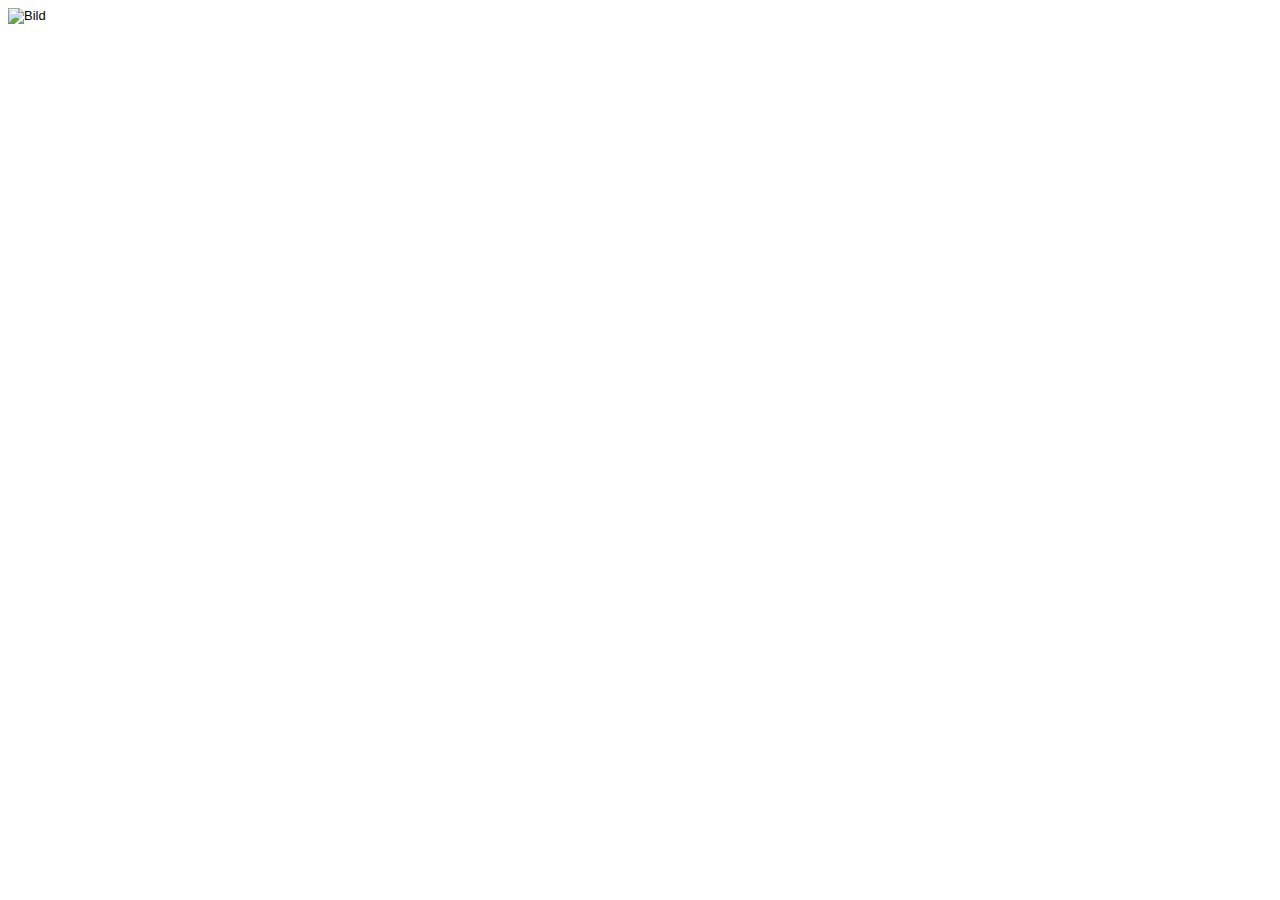
==== main.html @ 480df00e "Update main.html" ====
<!DOCTYPE html>
<html>
<head>
<meta charset="utf-8" />
<title>Geschenk</title>
<style>
body {
	font-family: arial;
	font-size: small;
	background: #eeeee
}
</style>
</head>
<body>

	<div id="image">
	<img src=“Geschenk.png“ alt="Bild" width="100%" height="100%">
	</div>
</body>
</html>
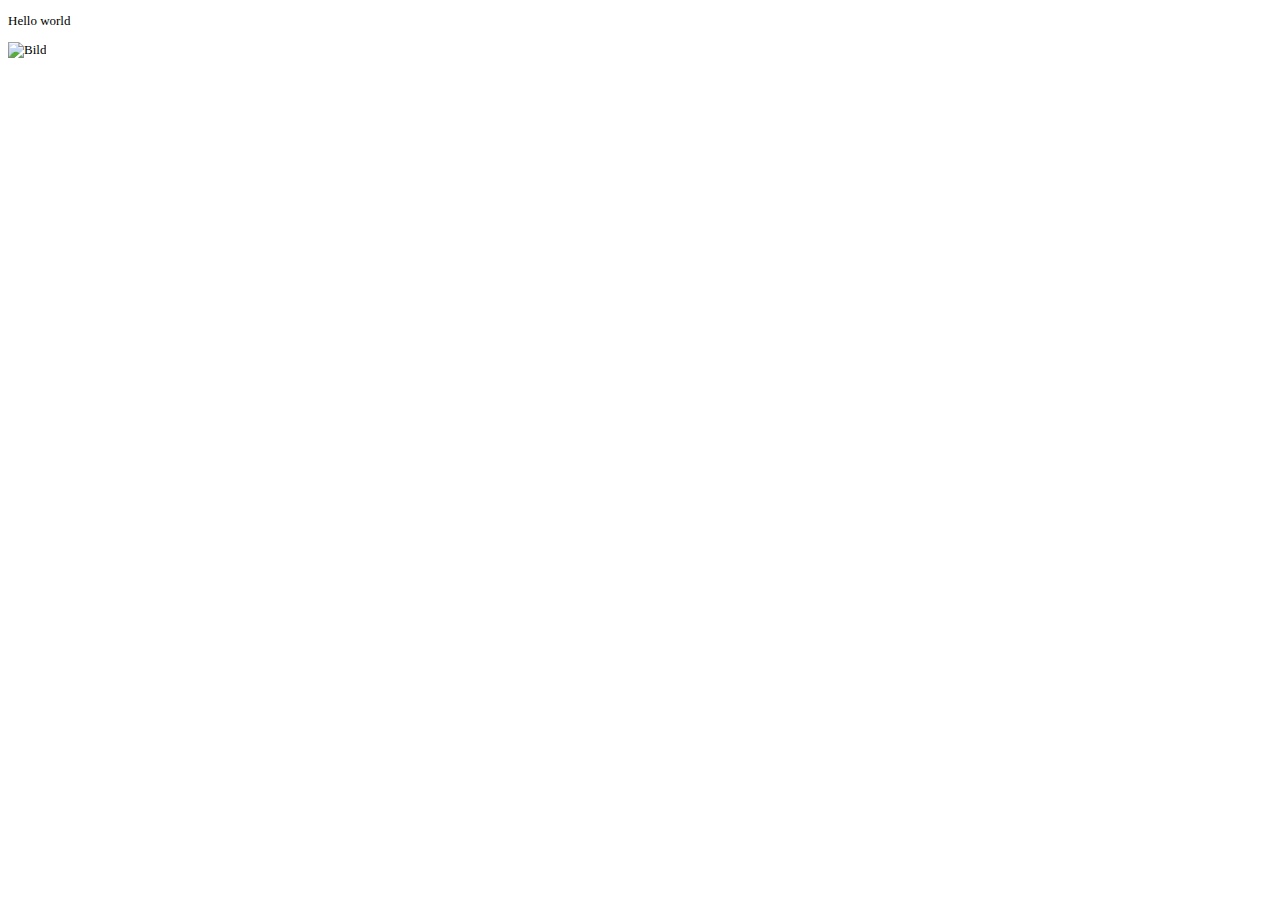
==== commit 4cb46f03: "Update main.html" ====
--- a/main.html
+++ b/main.html
@@ -2,17 +2,17 @@
 <html>
 <head>
 <meta charset="utf-8" />
-<title>Geschenk</title>
+<title>Kristina Novikov</title>
 <style>
 body {
-	font-family: arial;
+	font-family: @import url('https://fonts.googleapis.com/css2?family=Open+Sans:wght@300&display=swap');
 	font-size: small;
 	background: #eeeee
 }
 </style>
 </head>
 <body>
-
+	<p>Hello world</p>
 	<div id="image">
 	<img src=“Geschenk.png“ alt="Bild" width="100%" height="100%">
 	</div>
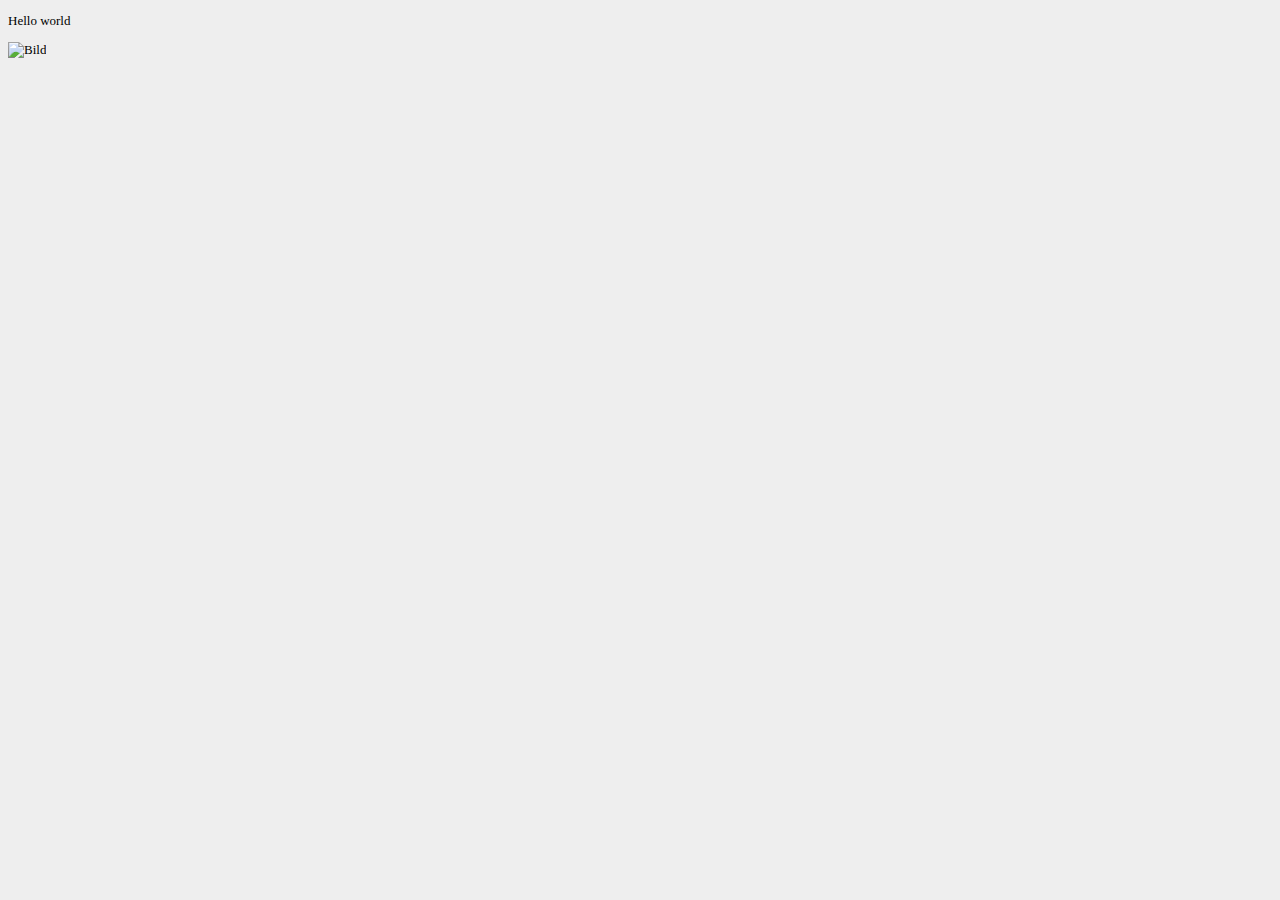
==== commit 04d0a7d3: "Update main.html" ====
--- a/main.html
+++ b/main.html
@@ -4,17 +4,23 @@
 <meta charset="utf-8" />
 <title>Kristina Novikov</title>
 <style>
-body {
-	font-family: @import url('https://fonts.googleapis.com/css2?family=Open+Sans:wght@300&display=swap');
-	font-size: small;
-	background: #eeeee
-}
+	head {
+		font-family: @import url('https://fonts.googleapis.com/css2?family=Open+Sans:wght@300&display=swap');
+		font-size: small;
+		background: #eeeeee	
+	}
+	
+	body {
+		font-family: @import url('https://fonts.googleapis.com/css2?family=Open+Sans:wght@300&display=swap');
+		font-size: small;
+		background: #eeeeee
+	}
 </style>
 </head>
 <body>
 	<p>Hello world</p>
-	<div id="image">
-	<img src=“Geschenk.png“ alt="Bild" width="100%" height="100%">
+	<div id="portrait">
+	<img src=“Portrait.png“ alt="Bild" width="100%" height="100%">
 	</div>
 </body>
 </html>
